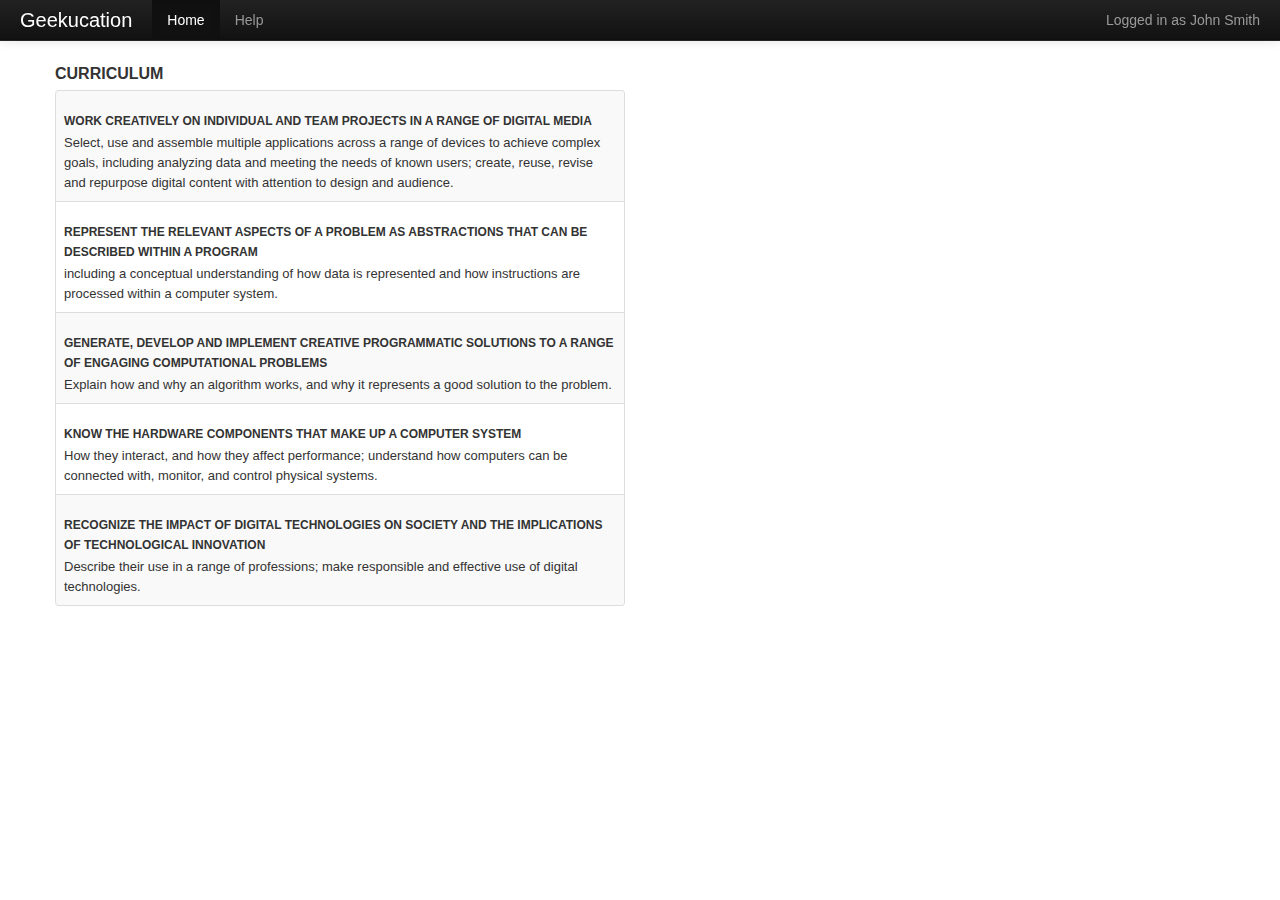
==== curriculum.html @ 12717d5b "added curriculum page" ====
<!DOCTYPE html>
<html lang="en">
<head>
  <meta charset="utf-8">
  <title>Geekucation</title>

  <link href="css/bootstrap.css" rel="stylesheet">
  <meta name="viewport" content="width=device-width, initial-scale=1.0">
  <link href="css/bootstrap-responsive.css" rel="stylesheet">  
  <link href="css/main.css" rel="stylesheet">
  <link type="text/css" href="css/jquery-ui-1.8.16.custom.css" rel="stylesheet" />
  <script type="text/javascript" src="js/jquery-1.6.2.min.js"></script>
  <script type="text/javascript" src="js/jquery-ui-1.8.16.custom.min.js"></script>
    <script>
    $(function() {
        // run the currently selected effect
        function runEffect() {
            var options = {};
            $( "#effect" ).show( "slide", options, 500, callback );
        };
 
        //callback function to bring a hidden box back
        function callback() {
        };
 
        // set effect from select menu value
        $( "#curriculum" ).click(function() {
            runEffect();
            return false;
        });
 
        $( "#effect" ).hide();
    });
    </script>



</head>
<body>

    <div class="navbar navbar-inverse navbar-fixed-top">
      <div class="navbar-inner">
        <div class="container-fluid">
          <a class="btn btn-navbar" data-toggle="collapse" data-target=".nav-collapse">
            <span class="icon-bar"></span>
            <span class="icon-bar"></span>
            <span class="icon-bar"></span>
          </a>
          <a class="brand" href="#">Geekucation</a>
          <div class="nav-collapse collapse">
            <p class="navbar-text pull-right">
              Logged in as <a href="#" class="navbar-link">John Smith</a>
            </p>
            <ul class="nav">
              <li class="active"><a href="#">Home</a></li>
              <li><a href="#help">Help</a></li>
            </ul>
          </div><!--/.nav-collapse -->
        </div>
      </div>
    </div>


<div class="container">

<div class="row">
  <div class="span6">
    <legend class="the-legend" style="margin-top: 4px;"> Curriculum </legend>
    <table id="curriculum" class="table table-striped table-bordered table-hover" style="cursor: pointer;">
        <tbody>
          <tr>
            <td>
              <div class="curr-item-title">Work creatively on individual and team projects in a range of digital media
              </div>
              <div class="curr-item-desc">
                Select, use and assemble multiple applications across a range of devices to achieve complex goals, including analyzing data and meeting the needs of known users; create, reuse, revise and repurpose digital content with attention to design and audience.
              </div>
            </td>
          </tr>
          <tr>
            <td>              
              <div class="curr-item-title">Represent the relevant aspects of a problem as abstractions that can be described within a program
              </div>
              <div class="curr-item-desc">
                including a conceptual understanding of how data is represented and how instructions are processed within a computer system.
              </div>
          </td>
          </tr>
                    <tr>
            <td>              
              <div class="curr-item-title">Generate, develop and implement creative programmatic solutions to a range of engaging computational problems
              </div>
              <div class="curr-item-desc">
               Explain how and why an algorithm works, and why it represents a good solution to the problem.
              </div>
          </td>
          </tr>
          <tr>
            <td>              
              <div class="curr-item-title">Know the hardware components that make up a computer system
              </div>
              <div class="curr-item-desc">
                How they interact, and how they affect performance; understand how computers can be connected with, monitor, and control physical systems.
              </div>
            </td>
          </tr>
          <td>              
              <div class="curr-item-title">Recognize the impact of digital technologies on society and the implications of technological innovation
              </div>
              <div class="curr-item-desc">
                Describe their use in a range of professions; make responsible and effective use of digital technologies.
              </div>
            </td>
          </tr>
        </table>

  </div>
  <div class="span6" id="effect" style="width:550px;height: 1000px;">
    <legend class="the-legend" style="margin-top: 4px; width: 550px;"> Lesson Plans </legend>
        <button class="btn btn-primary" style="margin-bottom: 10px;font-size: 18px;height: 70px;"><i style="margin-right: 5px" class="icon-plus-sign"></i> CREATE NEW LESSON PLAN </button>
        <ul class="nav nav-pills">
          <li class="active">
            <a href="#">All</a>
          </li>
          <li><a href="#">Highest Rated</a></li>
          <li><a href="#">New</a></li>
        </ul>
        <table class="table table-striped table-bordered table-hover" style="cursor: pointer;">
        <tbody>
          <tr>
            <td>
              <div class="curr-item-title">Introduction to Programming <span class="label label-important">New</span></div>
              <div class="curr-item-desc">
                    <div style="float: left;width: 90%;">
                      Description hipster ipsum blah blah. A very basic introduction to programming. Students learn to create basic applications using tools provided by KhanAcademy and custom content. <a href="#">more..</a>
                    </div>
                    <div style="float: right;width: 10%;text-align: center;">
                      <i class="icon-chevron-up" style="cursor: pointer;"></i><br/>
                      200</br>
                      <i class="icon-chevron-down" style="cursor: pointer;"></i>
                    </div>
              </div>
              <div style="text-align: right;">
                  <button class="btn" style="margin-top: 10px;">Start</button>
              </div>
            </td>
          </tr>
          <tr>
            <td>
              <div class="curr-item-title">Basic HTML <span class="label label-important">New</span></div>
              <div class="curr-item-desc">
                    <div style="float: left;width: 90%;">
                      Description hipster ipsum blah blah. A very basic introduction to programming. Students learn to create basic applications using tools provided by KhanAcademy and custom content. <a href="#">more..</a>
                    </div>
                    <div style="float: right;width: 10%;text-align: center;">
                      <i class="icon-chevron-up" style="cursor: pointer;"></i><br/>
                      200</br>
                      <i class="icon-chevron-down" style="cursor: pointer;"></i>
                    </div>
              </div>
              <div style="text-align: right;">
                  <button class="btn" style="margin-top: 10px;">Start</button>
              </div>
            </td>
          </tr>
          <tr>
            <td>
              <div class="curr-item-title">Introduction to Javascript</div>
              <div class="curr-item-desc">
                    <div style="float: left;width: 90%;">
                      Description hipster ipsum blah blah. A very basic introduction to programming. Students learn to create basic applications using tools provided by KhanAcademy and custom content. <a href="#">more..</a>
                    </div>
                    <div style="float: right;width: 10%;text-align: center;">
                      <i class="icon-chevron-up" style="cursor: pointer;"></i><br/>
                      200</br>
                      <i class="icon-chevron-down" style="cursor: pointer;"></i>
                    </div>
              </div>
              <div style="text-align: right;">
                  <button class="btn" style="margin-top: 10px;">Start</button>
              </div>
            </td>
          </tr>
          <tr>
            <td>
              <div class="curr-item-title">History of Computing <span class="label label-success">Popular</span></div>
              <div class="curr-item-desc">
                    <div style="float: left;width: 90%;">
                      Description hipster ipsum blah blah. A very basic introduction to programming. Students learn to create basic applications using tools provided by KhanAcademy and custom content. <a href="#">more..</a>
                    </div>
                    <div style="float: right;width: 10%;text-align: center;">
                      <i class="icon-chevron-up" style="cursor: pointer;"></i><br/>
                      200</br>
                      <i class="icon-chevron-down" style="cursor: pointer;"></i>
                    </div>
              </div>
              <div style="text-align: right;">
                  <button class="btn" style="margin-top: 10px;">Start</button>
              </div>
            </td>
          </tr>
          <tr>
            <td>
              <div class="curr-item-title">Introduction to Programming 2</div>
              <div class="curr-item-desc">
                    <div style="float: left;width: 90%;">
                      Description hipster ipsum blah blah. A very basic introduction to programming. Students learn to create basic applications using tools provided by KhanAcademy and custom content. <a href="#">more..</a>
                    </div>
                    <div style="float: right;width: 10%;text-align: center;">
                      <i class="icon-chevron-up" style="cursor: pointer;"></i><br/>
                      200</br>
                      <i class="icon-chevron-down" style="cursor: pointer;"></i>
                    </div>
              </div>
              <div style="text-align: right;">
                  <button class="btn" style="margin-top: 10px;">Start</button>
              </div>
            </td>
          </tr>
          <tr>
            <td>
              <div class="curr-item-title">Advanced HTML</div>
              <div class="curr-item-desc">
                    <div style="float: left;width: 90%;">
                      Description hipster ipsum blah blah. A very basic introduction to programming. Students learn to create basic applications using tools provided by KhanAcademy and custom content. <a href="#">more..</a>
                    </div>
                    <div style="float: right;width: 10%;text-align: center;">
                      <i class="icon-chevron-up" style="cursor: pointer;"></i><br/>
                      200</br>
                      <i class="icon-chevron-down" style="cursor: pointer;"></i>
                    </div>
              </div>
              <div style="text-align: right;">
                  <button class="btn" style="margin-top: 10px;">Start</button>
              </div>
            </td>
          </tr>
          <tr>
            <td>
              <div class="curr-item-title">Advanced Javascript</div>
              <div class="curr-item-desc">
                    <div style="float: left;width: 90%;">
                      Description hipster ipsum blah blah. A very basic introduction to programming. Students learn to create basic applications using tools provided by KhanAcademy and custom content. <a href="#">more..</a>
                    </div>
                    <div style="float: right;width: 10%;text-align: center;">
                      <i class="icon-chevron-up" style="cursor: pointer;"></i><br/>
                      200</br>
                      <i class="icon-chevron-down" style="cursor: pointer;"></i>
                    </div>
              </div>
              <div style="text-align: right;">
                  <button class="btn" style="margin-top: 10px;">Start</button>
              </div>
            </td>
          </tr>
          <tr>
            <td>
              <div class="curr-item-title">History of Computing 2</div>
              <div class="curr-item-desc">
                    <div style="float: left;width: 90%;">
                      Description hipster ipsum blah blah. A very basic introduction to programming. Students learn to create basic applications using tools provided by KhanAcademy and custom content. <a href="#">more..</a>
                    </div>
                    <div style="float: right;width: 10%;text-align: center;">
                      <i class="icon-chevron-up" style="cursor: pointer;"></i><br/>
                      200</br>
                      <i class="icon-chevron-down" style="cursor: pointer;"></i>
                    </div>
              </div>
              <div style="text-align: right;">
                  <button class="btn" style="margin-top: 10px;">Start Lesson</button>
              </div>
            </td>
          </tr>

        </table>

 


</div> <!--container -->

</body>
</html>
---- css/main.css ----
body {
  padding-top: 50px;
  font-family: 'Lato', sans-serif;
}

html, body {
    padding-bottom: 20px;
}

.table a {
  color: #555;
}

.left-navigation {
  position: fixed;
}

.container {
  margin-top: 10px;
  margin-bottom: 10px;
  background-color: white;
}

.inner_table td {
  border: 0;
  font-size: 14px;

}

.rounded-img {
    display: inline-block;
    -webkit-border-radius: 4px;
    -moz-border-radius: 4px;
    border-radius: 4px;
    -webkit-box-shadow: inset 0 1px 5px rgba(0, 0, 0, .5), 0 1px 0 rgba(255, 255, 255, .9), 0 -1px 0 rgba(0, 0, 0, .6);
    -moz-box-shadow: inset 0 1px 5px rgba(0, 0, 0, .5), 0 1px 0 rgba(255, 255, 255, .9), 0 -1px 0 rgba(0, 0, 0, .6);
    box-shadow: inset 0 1px 5px rgba(0, 0, 0, .5), 0 1px 0 rgba(255, 255, 255, .9), 0 -1px 0 rgba(0, 0, 0, .6);
}

.the-legend {
  margin-top: 20px;
  border-style: none;
  border-width: 0;
  line-height: 20px;
  margin-bottom: 6px;
  text-transform: uppercase;
  font-weight: 800;
  font-family: 'Lato',Helvetica,Arial,sans-serif;
  font-size: 16px;
}

.payment_obligation {
  background-image: -webkit-linear-gradient(top, #efeeee, #ffeeee);
  background-image: -o-linear-gradient(top, #efeeee, #ffeeee);
  background-image: linear-gradient(to bottom, #efeeee, #ffeeee);
}

.payment {
  background-image: -webkit-linear-gradient(top, #eeefee, #eeffee);
  background-image: -o-linear-gradient(top, #eeefee, #eeffee);
  background-image: linear-gradient(to bottom, #eeefee, #eeffee);
}

.form-label {
  font-weight: bold;  
  padding-left: 16px;
  padding-right:6px;
}

.leftmost-form-label {
  font-weight: bold;  
  padding-right:6px;
}

.curr-item-title {
  margin-top: 12px;
  border-style: none;
  border-width: 0;
  line-height: 20px;
  margin-bottom: 2px;
  text-transform: uppercase;
  font-weight: 800;
  font-family: 'Lato',Helvetica,Arial,sans-serif;
  font-size: 12px;
}

.curr-item-desc {
  font-size: 13px;
}

.internal-table {
  border: 0px;
}

.internal-table td {
  border: 0px;
}

.table tbody td:hover  {
  background-color: rgba(100, 100, 150, .3) !important;
}

table td:h
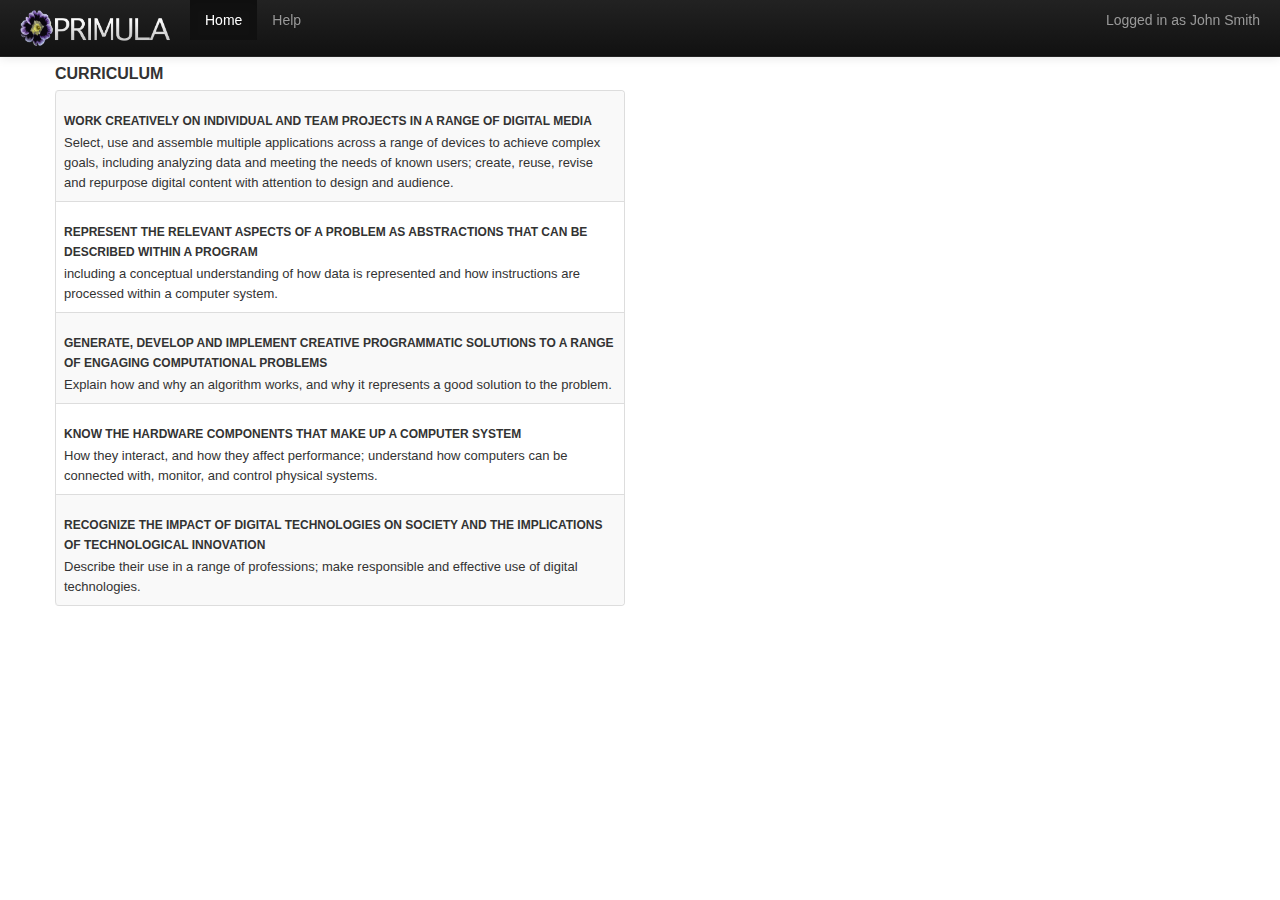
==== commit 76bfd905: "added logo" ====
--- a/curriculum.html
+++ b/curriculum.html
@@ -2,7 +2,7 @@
 <html lang="en">
 <head>
   <meta charset="utf-8">
-  <title>Geekucation</title>
+  <title>Primula</title>
 
   <link href="css/bootstrap.css" rel="stylesheet">
   <meta name="viewport" content="width=device-width, initial-scale=1.0">
@@ -30,6 +30,23 @@
         });
  
         $( "#effect" ).hide();
+
+
+
+        //Start ranking
+        $(".icon-chevron-up").click(function(){
+          var id=$(this).attr("id");
+          var value = parseInt($('#rantin-'+id).html());
+          value++;
+          $('#rantin-'+id).html(value);
+        });
+
+        $(".icon-chevron-down").click(function(){
+          var id=$(this).attr("id");
+          var value = parseInt($('#rantin-'+id).html());
+          value--;
+          $('#rantin-'+id).html(value);
+        })
     });
     </script>
 
@@ -46,7 +63,7 @@
             <span class="icon-bar"></span>
             <span class="icon-bar"></span>
           </a>
-          <a class="brand" href="#">Geekucation</a>
+          <a class="brand" href="#"><img style="width: 150px; heigt: 20px;" src="img/primula5.png"/></a>
           <div class="nav-collapse collapse">
             <p class="navbar-text pull-right">
               Logged in as <a href="#" class="navbar-link">John Smith</a>
@@ -135,13 +152,15 @@
                       Description hipster ipsum blah blah. A very basic introduction to programming. Students learn to create basic applications using tools provided by KhanAcademy and custom content. <a href="#">more..</a>
                     </div>
                     <div style="float: right;width: 10%;text-align: center;">
-                      <i class="icon-chevron-up" style="cursor: pointer;"></i><br/>
-                      200</br>
-                      <i class="icon-chevron-down" style="cursor: pointer;"></i>
-                    </div>
-              </div>
-              <div style="text-align: right;">
-                  <button class="btn" style="margin-top: 10px;">Start</button>
+                      <i id="zero" class="icon-chevron-up" style="cursor: pointer;"></i>
+                      <!--<br/>
+                      200</br>-->
+                      <div id="rantin-zero">210</div>
+                      <i id="zero" class="icon-chevron-down" style="cursor: pointer;"></i>
+                    </div>
+              </div>
+              <div style="text-align: right;">
+                  <a href="index.html"><button class="btn" style="margin-top: 10px;">Start</button></a>
               </div>
             </td>
           </tr>
@@ -153,13 +172,14 @@
                       Description hipster ipsum blah blah. A very basic introduction to programming. Students learn to create basic applications using tools provided by KhanAcademy and custom content. <a href="#">more..</a>
                     </div>
                     <div style="float: right;width: 10%;text-align: center;">
-                      <i class="icon-chevron-up" style="cursor: pointer;"></i><br/>
-                      200</br>
-                      <i class="icon-chevron-down" style="cursor: pointer;"></i>
-                    </div>
-              </div>
-              <div style="text-align: right;">
-                  <button class="btn" style="margin-top: 10px;">Start</button>
+                      <i id="one" class="icon-chevron-up" style="cursor: pointer;"></i>
+                      <!--<br/>200</br>-->
+                      <div id="rantin-one">176</div>
+                      <i class="icon-chevron-down" style="cursor: pointer;"></i>
+                    </div>
+              </div>
+              <div style="text-align: right;">
+                  <a href="index.html"><button class="btn" style="margin-top: 10px;">Start</button></a>
               </div>
             </td>
           </tr>
@@ -172,12 +192,12 @@
                     </div>
                     <div style="float: right;width: 10%;text-align: center;">
                       <i class="icon-chevron-up" style="cursor: pointer;"></i><br/>
-                      200</br>
-                      <i class="icon-chevron-down" style="cursor: pointer;"></i>
-                    </div>
-              </div>
-              <div style="text-align: right;">
-                  <button class="btn" style="margin-top: 10px;">Start</button>
+                      173</br>
+                      <i class="icon-chevron-down" style="cursor: pointer;"></i>
+                    </div>
+              </div>
+              <div style="text-align: right;">
+                  <a href="index.html"><button class="btn" style="margin-top: 10px;">Start</button></a>
               </div>
             </td>
           </tr>
@@ -190,12 +210,12 @@
                     </div>
                     <div style="float: right;width: 10%;text-align: center;">
                       <i class="icon-chevron-up" style="cursor: pointer;"></i><br/>
-                      200</br>
-                      <i class="icon-chevron-down" style="cursor: pointer;"></i>
-                    </div>
-              </div>
-              <div style="text-align: right;">
-                  <button class="btn" style="margin-top: 10px;">Start</button>
+                      162</br>
+                      <i class="icon-chevron-down" style="cursor: pointer;"></i>
+                    </div>
+              </div>
+              <div style="text-align: right;">
+                  <a href="index.html"><button class="btn" style="margin-top: 10px;">Start</button></a>
               </div>
             </td>
           </tr>
@@ -208,12 +228,12 @@
                     </div>
                     <div style="float: right;width: 10%;text-align: center;">
                       <i class="icon-chevron-up" style="cursor: pointer;"></i><br/>
-                      200</br>
-                      <i class="icon-chevron-down" style="cursor: pointer;"></i>
-                    </div>
-              </div>
-              <div style="text-align: right;">
-                  <button class="btn" style="margin-top: 10px;">Start</button>
+                      120</br>
+                      <i class="icon-chevron-down" style="cursor: pointer;"></i>
+                    </div>
+              </div>
+              <div style="text-align: right;">
+                  <a href="index.html"><button class="btn" style="margin-top: 10px;">Start</button></a>
               </div>
             </td>
           </tr>
@@ -226,12 +246,12 @@
                     </div>
                     <div style="float: right;width: 10%;text-align: center;">
                       <i class="icon-chevron-up" style="cursor: pointer;"></i><br/>
-                      200</br>
-                      <i class="icon-chevron-down" style="cursor: pointer;"></i>
-                    </div>
-              </div>
-              <div style="text-align: right;">
-                  <button class="btn" style="margin-top: 10px;">Start</button>
+                      114</br>
+                      <i class="icon-chevron-down" style="cursor: pointer;"></i>
+                    </div>
+              </div>
+              <div style="text-align: right;">
+                  <a href="index.html"><button class="btn" style="margin-top: 10px;">Start</button></a>
               </div>
             </td>
           </tr>
@@ -244,12 +264,12 @@
                     </div>
                     <div style="float: right;width: 10%;text-align: center;">
                       <i class="icon-chevron-up" style="cursor: pointer;"></i><br/>
-                      200</br>
-                      <i class="icon-chevron-down" style="cursor: pointer;"></i>
-                    </div>
-              </div>
-              <div style="text-align: right;">
-                  <button class="btn" style="margin-top: 10px;">Start</button>
+                      99</br>
+                      <i class="icon-chevron-down" style="cursor: pointer;"></i>
+                    </div>
+              </div>
+              <div style="text-align: right;">
+                  <a href="index.html"><button class="btn" style="margin-top: 10px;">Start</button></a>
               </div>
             </td>
           </tr>
@@ -262,12 +282,12 @@
                     </div>
                     <div style="float: right;width: 10%;text-align: center;">
                       <i class="icon-chevron-up" style="cursor: pointer;"></i><br/>
-                      200</br>
-                      <i class="icon-chevron-down" style="cursor: pointer;"></i>
-                    </div>
-              </div>
-              <div style="text-align: right;">
-                  <button class="btn" style="margin-top: 10px;">Start Lesson</button>
+                      92</br>
+                      <i class="icon-chevron-down" style="cursor: pointer;"></i>
+                    </div>
+              </div>
+              <div style="text-align: right;">
+                  <a href="index.html"><button class="btn" style="margin-top: 10px;">Start</button></a>
               </div>
             </td>
           </tr>
--- a/css/main.css
+++ b/css/main.css
@@ -100,4 +100,21 @@
   background-color: rgba(100, 100, 150, .3) !important;
 }
 
-table td:h
+.slide-title {
+  padding: 50px 100px 100px 40px;
+  border-style: none;
+  border-width: 0;
+  line-height: 20px;
+  text-transform: uppercase;
+  font-weight: 800;
+  font-family: 'Lato',Helvetica,Arial,sans-serif;
+  font-size: 26px;
+  color: white;
+  letter-spacing:5px
+}
+
+.slider-content-ord {
+text-align: center; padding-top: 20px; padding-bottom: 20px; 
+border-radius: 15px;
+background: url('../img/husk.png');
+}
